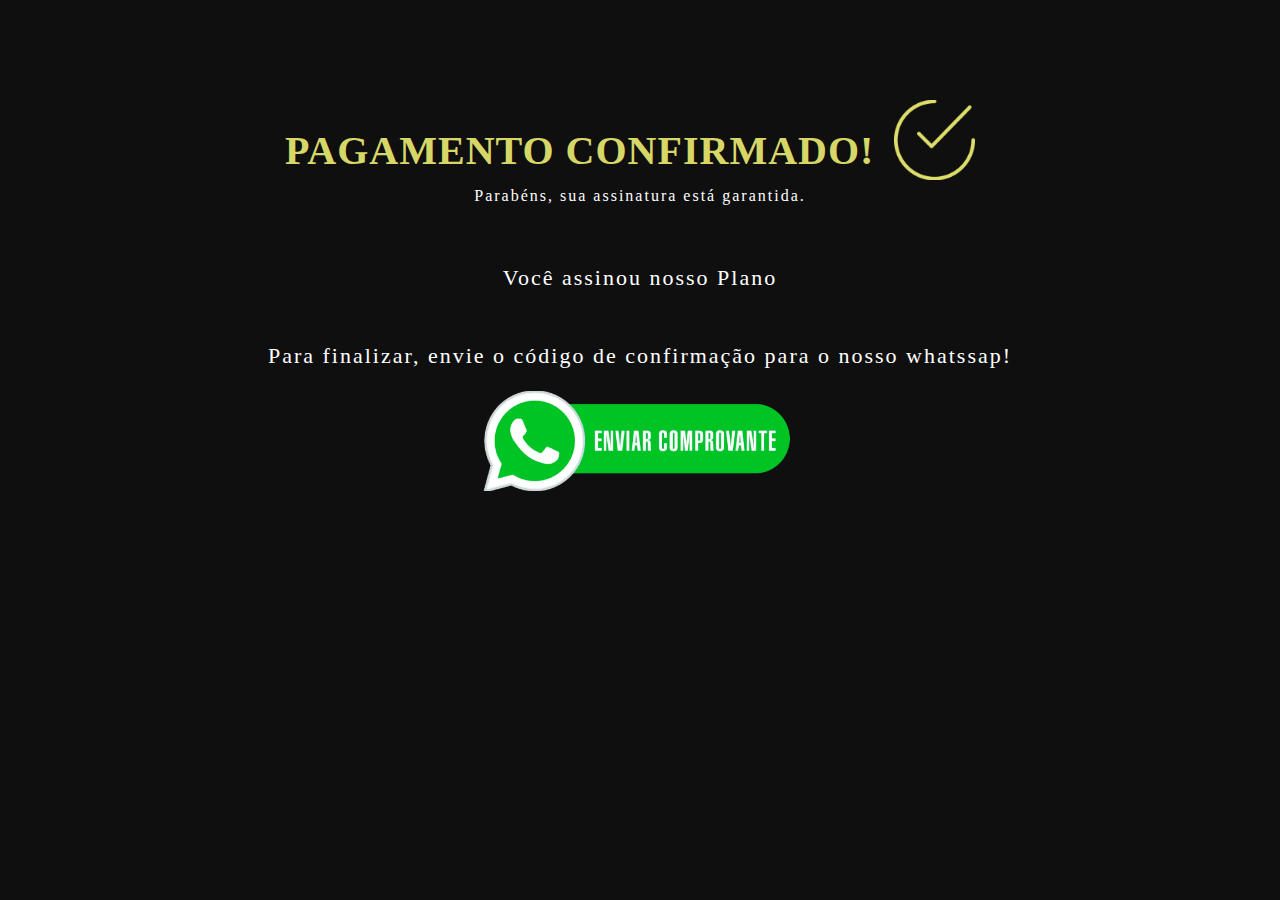
==== pagamento/index.html @ f8abdacb "site finalizado" ====
<!DOCTYPE html>
<html lang="pt-br">
<head>
    <meta charset="UTF-8">
    <meta http-equiv="X-UA-Compatible" content="IE=edge">
    <meta name="viewport" content="width=device-width, initial-scale=1.0">
    <link rel="stylesheet" href="https://cdnjs.cloudflare.com/ajax/libs/font-awesome/6.4.0/css/all.min.css" integrity="sha512-iecdLmaskl7CVkqkXNQ/ZH/XLlvWZOJyj7Yy7tcenmpD1ypASozpmT/E0iPtmFIB46ZmdtAc9eNBvH0H/ZpiBw==" crossorigin="anonymous" referrerpolicy="no-referrer" />
    <link rel="stylesheet" href="style.css">
    <title>Pluma</title>
</head>
<body>
    
    <div class="container">
        <h1>PAGAMENTO CONFIRMADO!</h1>        
        <img class="img2" src="Asset 49 1.png" alt="">
    </div>

    <div class="container2">
        <p>Parabéns, sua assinatura está garantida.</p>

    </div>
    
    <div class="container2 font">
        
        <p>
            <br>
            <br>
            Você assinou nosso Plano
            <br>
            <br>
            <br>
            Para finalizar, envie o código de confirmação para o nosso whatssap!
        </p>

    </div>

    <div class="container2">
        <a href="">
            <img src="Enviar-comprovante 1.png" alt="" height="100">
        </a>

    </div>

    
</body>
</html>
---- pagamento/style.css ----
html{
    height: 100vh;
    background-color: #0f0f0f;
}

.container{
    display: flex;
    justify-content: center;
    margin-top: 100px;
}

h1{
    color: #D7D768;
    font-size: 40px;
    letter-spacing: 1px;
}

i{
    font-size: 50px;
    padding: 22px;
    color: #D7D768;
}

.img2{
    height: 80px;
    padding: 0 20px;
}

.container2{
    display: flex;
    justify-content: center;
    margin-top: -30px;
    letter-spacing: 2px;
    color: white;
}

.container2.font{
    font-size: 22px;
    text-align: center;
}

.container2 img{
    margin-top: 30px;
}
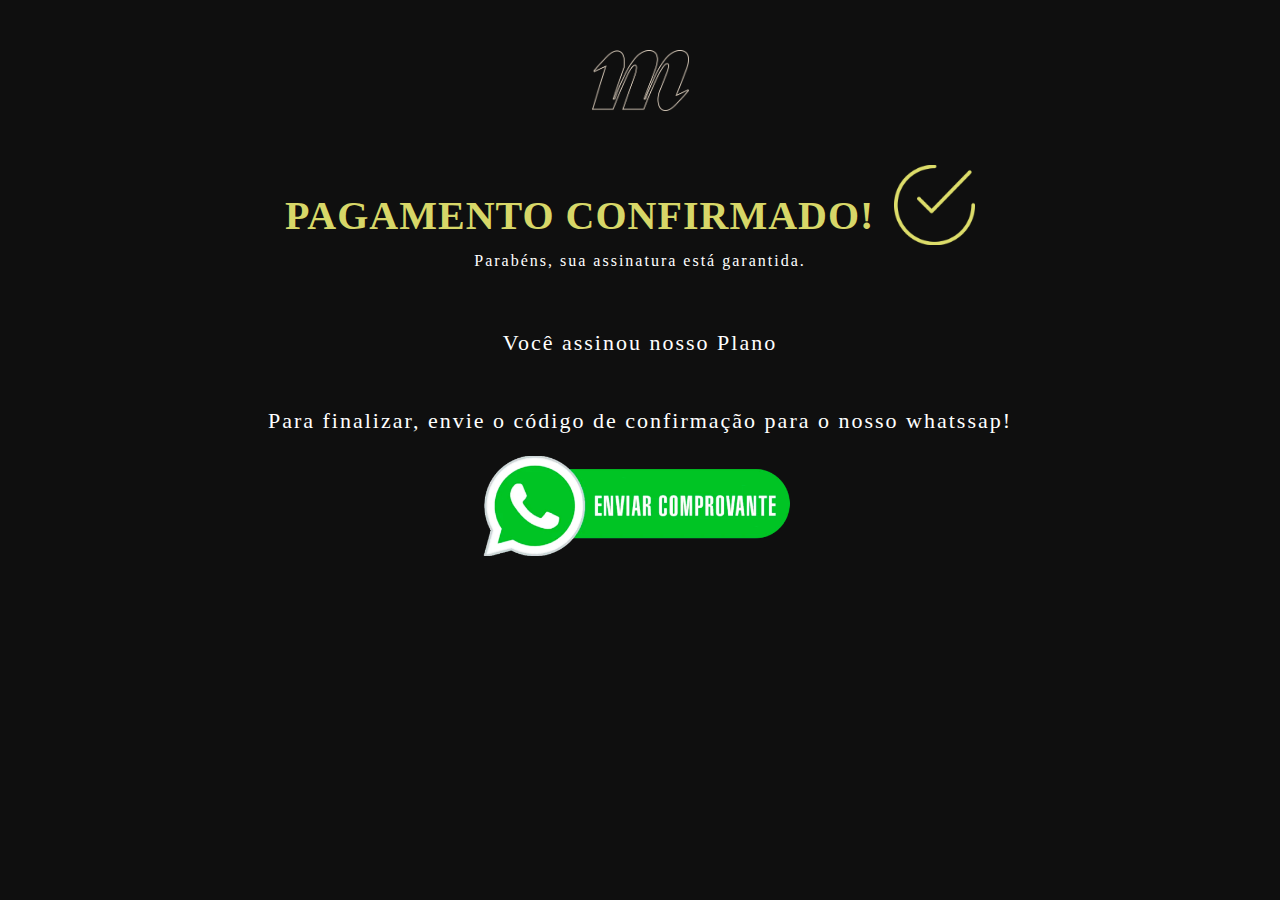
==== commit 9e8cb4ce: "site finalizado" ====
--- a/pagamento/index.html
+++ b/pagamento/index.html
@@ -6,9 +6,16 @@
     <meta name="viewport" content="width=device-width, initial-scale=1.0">
     <link rel="stylesheet" href="https://cdnjs.cloudflare.com/ajax/libs/font-awesome/6.4.0/css/all.min.css" integrity="sha512-iecdLmaskl7CVkqkXNQ/ZH/XLlvWZOJyj7Yy7tcenmpD1ypASozpmT/E0iPtmFIB46ZmdtAc9eNBvH0H/ZpiBw==" crossorigin="anonymous" referrerpolicy="no-referrer" />
     <link rel="stylesheet" href="style.css">
+    <link rel="stylesheet" href="responsive.css">
     <title>Pluma</title>
 </head>
 <body>
+
+    <nav>
+        <a href="">
+            <img src="../src/images/Logo.png" alt="">
+        </a>
+    </nav>
     
     <div class="container">
         <h1>PAGAMENTO CONFIRMADO!</h1>        
--- a/pagamento/style.css
+++ b/pagamento/style.css
@@ -3,22 +3,26 @@
     background-color: #0f0f0f;
 }
 
+nav{
+    display: flex;
+    justify-content: center;
+    margin-top: 50px;
+}
+
+nav a img{
+    
+    width: 97px;
+}
 .container{
     display: flex;
     justify-content: center;
-    margin-top: 100px;
+    margin-top: 50px;
 }
 
 h1{
     color: #D7D768;
     font-size: 40px;
     letter-spacing: 1px;
-}
-
-i{
-    font-size: 50px;
-    padding: 22px;
-    color: #D7D768;
 }
 
 .img2{
--- a/pagamento/responsive.css
+++ b/pagamento/responsive.css
@@ -0,0 +1,30 @@
+@media (max-width: 765px){
+
+
+    h1{
+        font-size: 30px;
+    }
+
+    .img2{
+        height: 50px;
+        margin-top: 10px;
+    }
+
+    .container2 img{
+       height: 90px;
+    }
+    
+}
+
+
+@media (max-width: 570px) {
+    
+    h1{
+        width: 220px;
+    }
+
+    .img2{
+        height: 50px;
+        margin-top: 30px;
+    }
+}